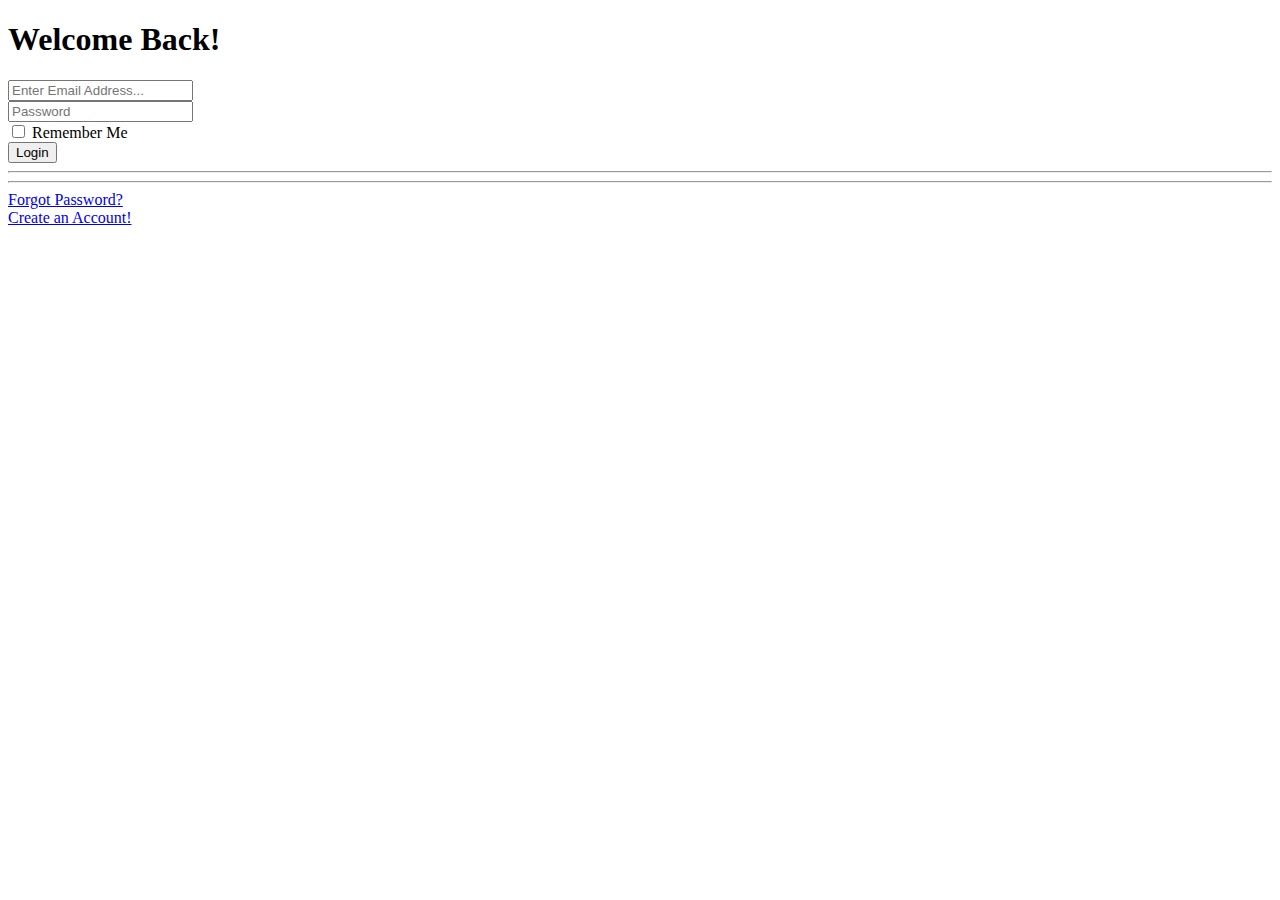
==== templates/index.html @ 6383a889 "belum selesai" ====
<!DOCTYPE html>
<html lang="en">

<head>

    <meta charset="utf-8">
    <meta http-equiv="X-UA-Compatible" content="IE=edge">
    <meta name="viewport" content="width=device-width, initial-scale=1, shrink-to-fit=no">
    <meta name="description" content="">
    <meta name="author" content="">

    <title>SB Admin 2 - Login</title>

    <!-- Custom fonts for this template-->
    <link href="static/vendor/fontawesome-free/css/all.min.css" rel="stylesheet" type="text/css">
    <link
        href="https://fonts.googleapis.com/css?family=Nunito:200,200i,300,300i,400,400i,600,600i,700,700i,800,800i,900,900i"
        rel="stylesheet">

    <!-- Custom styles for this template-->
    <link href="static/css/sb-admin-2.min.css" rel="stylesheet">

</head>

<body class="bg-gradient-primary">

    <div class="container">
        <!-- Outer Row -->
        <div class="row justify-content-center">

            <div class="col-xl-10 col-lg-12 col-md-9">

                <div class="card o-hidden border-0 shadow-lg my-5">
                    <div class="card-body p-0">
                        <!-- Nested Row within Card Body -->
                        <div class="row">
                            <div class="col-lg-6 d-none d-lg-block bg-login-image">
                            </div>
                            <div class="col-lg-6">
                                <div class="p-5">
                                    <div class="text-center">
                                        <h1 class="h4 text-gray-900 mb-4">Welcome Back!</h1>
                                    </div>
                                    <form class="user" method="post" action="/">
                                        <div class="form-group">
                                            <input type="email" class="form-control form-control-user"
                                                id="exampleInputEmail" aria-describedby="emailHelp"
                                                placeholder="Enter Email Address..." name="email">
                                        </div>
                                        <div class="form-group">
                                            <input type="password" name="password" class="form-control form-control-user"
                                                id="exampleInputPassword" placeholder="Password">
                                        </div>
                                        <div class="form-group">
                                            <div class="custom-control custom-checkbox small">
                                                <input type="checkbox" class="custom-control-input" id="customCheck">
                                                <label class="custom-control-label" for="customCheck">Remember
                                                    Me</label>
                                            </div>
                                        </div>
                                        <button type="submit" class="btn btn-primary btn-user btn-block">
                                            Login
                                        </button>
                                        <hr>
                                    </form>
                                    <hr>
                                    <div class="text-center">
                                        <a class="small" href="/register">Forgot Password?</a>
                                    </div>
                                    <div class="text-center">
                                        <a class="small" href="/register">Create an Account!</a>
                                    </div>
                                </div>
                            </div>
                        </div>
                    </div>
                </div>

            </div>

        </div>

    </div>

    <!-- Bootstrap core JavaScript-->
    <script src="static/vendor/jquery/jquery.min.js"></script>
    <script src="static/vendor/bootstrap/js/bootstrap.bundle.min.js"></script>

    <!-- Core plugin JavaScript-->
    <script src="static/vendor/jquery-easing/jquery.easing.min.js"></script>

    <!-- Custom scripts for all pages-->
    <script src="static/js/sb-admin-2.min.js"></script>

</body>

</html>
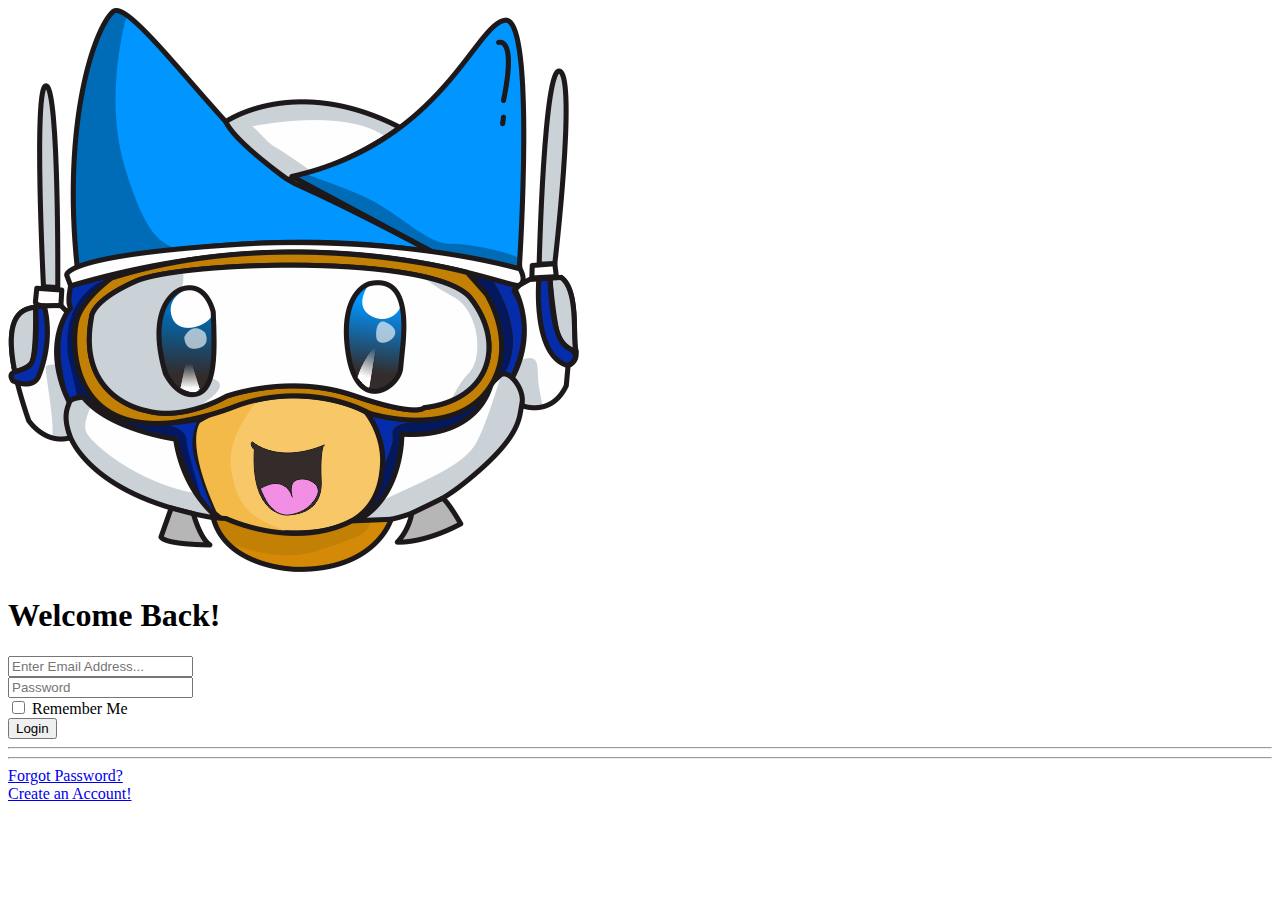
==== commit d572c7d0: "coba deploy" ====
--- a/templates/index.html
+++ b/templates/index.html
@@ -34,8 +34,7 @@
                     <div class="card-body p-0">
                         <!-- Nested Row within Card Body -->
                         <div class="row">
-                            <div class="col-lg-6 d-none d-lg-block bg-login-image">
-                            </div>
+                            <img class="col-lg-6 d-none d-lg-block bg-login-image" src="/static/img/maskot.png" alt="Maskot">
                             <div class="col-lg-6">
                                 <div class="p-5">
                                     <div class="text-center">
